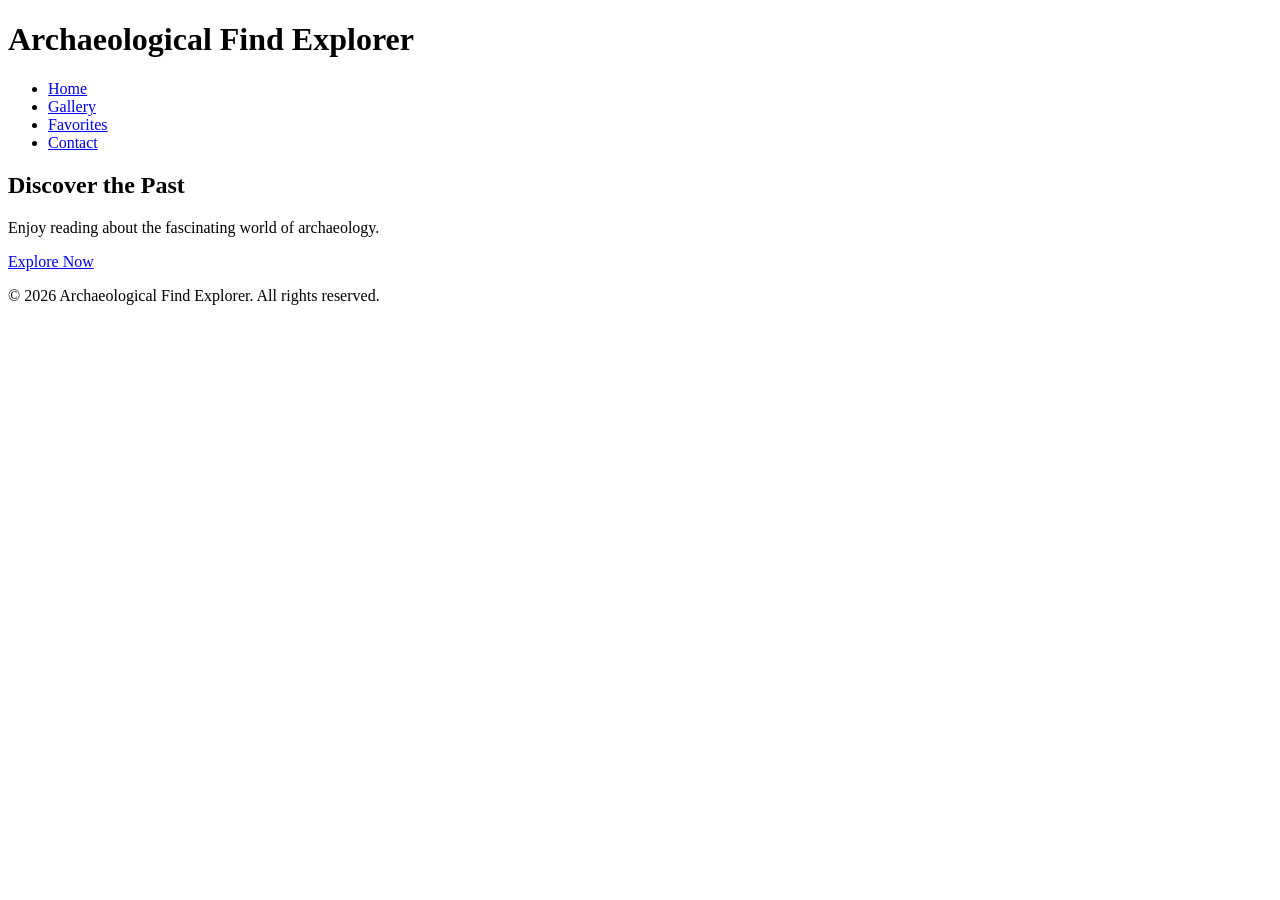
==== index.html @ 69239ad1 "First part of My final project" ====
<!DOCTYPE html>
<html lang="en">

<head>
    <meta charset="UTF-8">
    <meta name="viewport" content="width=device-width, initial-scale=1.0">
    <meta author="Thailis Gonzalez">
    <meta name="description" content="A website to access knowledge about our ancestors and their culture">
    <link rel="stylesheet" href="/css/style.css">
    <script type="module" src="./js/main.js"></script>
    <title>Home Page</title>
</head>

<body>
    <header class="divider" id="main-header"></header>
    <main>
        <section class="hero">
            <h2>Discover the Past</h2>
            <p>Enjoy reading about the fascinating world of archaeology.</p>

            <div class="hero-collage"></div>

            <a href="gallery.html" class="btn">Explore Now</a>
        </section>

        <div class="news-section">
            <section class="news1">

            </section>
            <section class="news2">

            </section>
        </div>

        <section class="maps-section">
            <!-- maps section -->
        </section>
    </main>
    <footer id="main-footer"></footer>
</body>

</html>
---- css/style.css ----
:root {
    --color-background: #F4EBD0;
    /* Light Sand */
    --color-title: #A67B5B;
    /* Earth/Brown */
    --color-button: #6B8E23;
    /* Moss Green */
    --color-accent: #D16A3B;
    /* Terracotta */
    --color-card-background: #FFF5E1;
    /* Soft Cream */
}

/*======== Test for collage ========*/

.hero-collage {
    display: flex;
    flex-wrap: wrap;
    gap: 8px;
}

.hero-collage img {
    width: 100px;
    height: 100px;
    object-fit: cover;
    border-radius: 4px;
    cursor: pointer;
    transition: transform 0.2s;
}

.hero-collage img:hover {
    transform: scale(1.1);
}
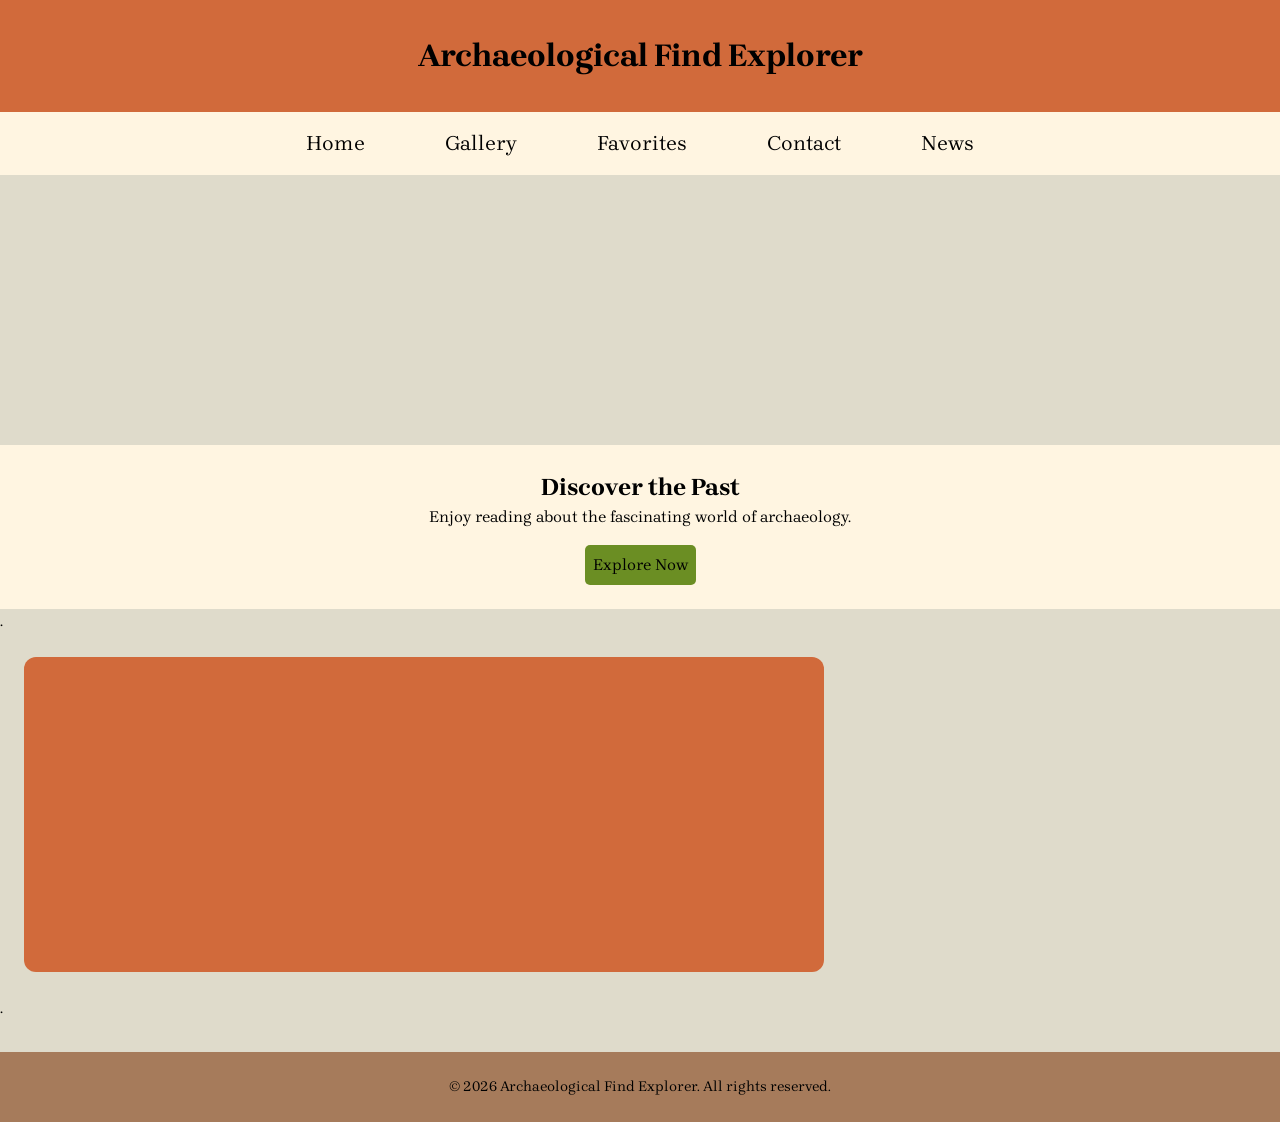
==== commit e9ad93e1: "final project with design" ====
--- a/index.html
+++ b/index.html
@@ -6,8 +6,11 @@
     <meta name="viewport" content="width=device-width, initial-scale=1.0">
     <meta author="Thailis Gonzalez">
     <meta name="description" content="A website to access knowledge about our ancestors and their culture">
-    <link rel="stylesheet" href="/css/style.css">
-    <script type="module" src="./js/main.js"></script>
+    <link rel="stylesheet" href="css/style.css">
+    <link rel="preconnect" href="https://fonts.googleapis.com">
+    <link rel="preconnect" href="https://fonts.gstatic.com" crossorigin>
+    <link href="https://fonts.googleapis.com/css2?family=Brygada+1918&display=swap" rel="stylesheet">
+    <script type="module" src="js/main.js"></script>
     <title>Home Page</title>
 </head>
 
@@ -15,26 +18,30 @@
     <header class="divider" id="main-header"></header>
     <main>
         <section class="hero">
-            <h2>Discover the Past</h2>
-            <p>Enjoy reading about the fascinating world of archaeology.</p>
+            <div class="hero-collage"></div>
+            <div class="hero-content">
+                <h2>Discover the Past</h2>
+                <p>Enjoy reading about the fascinating world of archaeology.</p>
+                <a href="gallery.html" class="btn">Explore Now</a>
+            </div>
+            <div class="fact-zone" data-fact>.</div>
+        </section>
+        <div class="container-sections">
+            <div class="news-section" id="news-index">
+                <section class="news1">
 
-            <div class="hero-collage"></div>
+                </section>
+                <section class="news2">
 
-            <a href="gallery.html" class="btn">Explore Now</a>
-        </section>
-
-        <div class="news-section">
-            <section class="news1">
-
-            </section>
-            <section class="news2">
-
+                </section>
+            </div>
+            <section class="maps-section">
+                <iframe src="https://www.google.com/maps?q=egypt&output=embed" width="100%" height="100%"
+                    style="border:0;">
+                </iframe>
             </section>
         </div>
-
-        <section class="maps-section">
-            <!-- maps section -->
-        </section>
+        <div class="fact-zone" data-fact>.</div>
     </main>
     <footer id="main-footer"></footer>
 </body>
--- a/css/style.css
+++ b/css/style.css
@@ -1,5 +1,6 @@
+/*======== General Rules ========*/
 :root {
-    --color-background: #F4EBD0;
+    --color-background: #dfdbcb;
     /* Light Sand */
     --color-title: #A67B5B;
     /* Earth/Brown */
@@ -11,23 +12,595 @@
     /* Soft Cream */
 }
 
-/*======== Test for collage ========*/
+*,
+*::before,
+*::after {
+    box-sizing: border-box;
+    margin: 0;
+    padding: 0;
+}
+
+body {
+    font-family: "Brygada 1918", serif;
+    font-weight: 300;
+    font-style: normal;
+    line-height: 1.5;
+    background-color: var(--color-background);
+    display: flex;
+    flex-direction: column;
+    min-height: 100vh;
+}
+
+main {
+    flex: 1;
+}
+
+img {
+    max-width: 100%;
+    display: block;
+}
+
+a {
+    text-decoration: none;
+    color: inherit;
+}
+
+ul {
+    list-style: none;
+}
+
+/*======== Header Mobile ========*/
+
+.navbar {
+    display: flex;
+    justify-content: space-between;
+    align-items: center;
+    position: relative;
+}
+
+.name-page {
+    font-size: 1rem;
+    padding: 2rem;
+    text-align: center;
+    background-color: var(--color-accent);
+}
+
+.menu-toggle {
+    font-size: 2rem;
+    background: none;
+    border: none;
+    cursor: pointer;
+    margin: 1rem;
+}
+
+.nav-menu {
+    display: none;
+    gap: 1rem;
+    flex-direction: column;
+    position: absolute;
+    top: 100%;
+    left: 0;
+    padding: 1rem;
+    border-radius: 10px;
+    font-size: 1.3rem;
+
+    background-color: var(--color-card-background);
+}
+
+.nav-menu.active {
+    display: flex;
+    margin: 1rem;
+    background-color: var(--color-accent);
+}
+
+.nav-menu li a {
+    position: relative;
+    padding: 0.5rem 1rem;
+}
+
+.nav-menu li a::after {
+    content: "";
+    position: absolute;
+    left: 0;
+    bottom: 0;
+
+    width: 0%;
+    height: 2px;
+    background-color: var(--color-accent);
+
+    transition: width 0.3s ease;
+}
+
+.nav-menu li a:hover::after {
+    width: 100%;
+}
+
+/*========================= Header Desktop =========================*/
+
+@media (min-width: 768px) {
+    .menu-toggle {
+        display: none;
+    }
+
+    .nav-menu {
+        display: flex;
+        flex-direction: row;
+        position: static;
+        width: 100%;
+        border-radius: 0;
+        align-items: center;
+        justify-content: center;
+        gap: 3rem;
+    }
+}
+
+/*========================= Footer Mobile ========*/
+
+footer {
+    text-align: center;
+    padding: 1.5rem;
+    background-color: var(--color-title);
+    font-size: 0.9rem;
+    margin-top: 2rem;
+}
+
+/*========================= Index.html =======================*/
+
+/*======== Collage ========*/
+
+.hero {
+    display: flex;
+    flex-direction: column;
+}
 
 .hero-collage {
-    display: flex;
-    flex-wrap: wrap;
-    gap: 8px;
+    display: grid;
+    grid-template-columns: repeat(3, 1fr);
+    gap: 0;
+    height: clamp(200px, 40vw, 300px);
+    overflow: hidden;
 }
 
 .hero-collage img {
-    width: 100px;
-    height: 100px;
+    width: 100%;
+    height: 100%;
     object-fit: cover;
-    border-radius: 4px;
+}
+
+.hero-content {
+    text-align: center;
+    padding: 1.5rem;
+    background-color: var(--color-card-background);
+}
+
+.hero-content a {
+    display: inline-block;
+    background-color: var(--color-button);
+    padding: .5rem;
+    border-radius: 5px;
+    margin-top: 1rem;
+    transition: transform 0.2s ease;
+}
+
+.hero-content a:hover {
+    transform: scale(1.05);
+}
+
+/*======== Collage Desktop ========*/
+
+@media (min-width: 768px) {
+    .hero-collage {
+        grid-template-columns: repeat(3, 1fr);
+        height: 30vh;
+    }
+}
+
+/*======== To manage sections: news-section and maps-section========*/
+
+.container-sections {
+    display: grid;
+    gap: 2rem;
+    padding: 1.5rem;
+}
+
+/*======== News Section in index ========*/
+
+.news-section {
+    display: grid;
+    grid-template-columns: 1fr;
+    gap: 1.5rem;
+    padding: 1.5rem;
+    background-color: var(--color-accent);
+}
+
+.card {
+    background-color: var(--color-card-background);
+    padding: 1rem;
+    border-radius: 10px;
+
+    display: flex;
+    flex-direction: column;
+    gap: 0.5rem;
+}
+
+.card img {
+    width: 100%;
+    border-radius: 8px;
+    aspect-ratio: 1 / 1;
+    object-fit: cover;
+}
+
+.fav-btn,
+.card a {
+    background-color: var(--color-button);
+    border: none;
+    padding: 0.5rem;
+    border-radius: 5px;
     cursor: pointer;
-    transition: transform 0.2s;
-}
-
-.hero-collage img:hover {
-    transform: scale(1.1);
+}
+
+.card a {
+    text-align: center;
+    padding: 0.3rem;
+}
+
+.news1,
+.news2 {
+    display: flex;
+    flex-direction: column;
+    gap: 1.5rem;
+}
+
+/*======== News Section Desktop ========*/
+
+@media (min-width: 768px) {
+
+    .container-sections {
+        grid-template-columns: 2fr 1fr;
+        align-items: start;
+    }
+
+    .news-section {
+        grid-template-columns: 1fr 1fr;
+        gap: 2rem;
+    }
+
+    #news-index {
+        height: 35vh;
+        border-radius: 12px;
+    }
+
+    .news1,
+    .news2 {
+        overflow-y: auto;
+        padding-right: 0.5rem;
+        scrollbar-width: thin;
+    }
+
+    .maps-section {
+        height: 35vh;
+    }
+}
+
+/*========================= Gallery =========================*/
+
+.gallery-container {
+    display: grid;
+    grid-template-columns: repeat(auto-fit, minmax(150px, 1fr));
+    gap: 1rem;
+    padding: 1.5rem;
+
+}
+
+.gallery-card {
+    overflow: hidden;
+    position: relative;
+    border-radius: 10px;
+}
+
+.gallery-card img {
+    width: 100%;
+    aspect-ratio: 1 / 1;
+    object-fit: cover;
+    transition: transform 0.3s ease;
+}
+
+.gallery-card img:hover {
+    transform: scale(1.05);
+}
+
+/* ========================= Favorite Page ========================= */
+
+.favorites-container {
+    display: grid;
+    grid-template-columns: 1fr;
+    gap: 1.5rem;
+    padding: 1.5rem;
+}
+
+.favorites-container .card {
+    background-color: var(--color-card-background);
+    padding: 1rem;
+    border-radius: 12px;
+    display: flex;
+    flex-direction: column;
+    gap: 0.5rem;
+    transition: transform 0.2s ease;
+    max-width: 320px;
+    width: 100%;
+}
+
+.empty {
+    text-align: center;
+    font-size: 1.2rem;
+    padding: 2rem;
+}
+
+.favorites-container img {
+    width: 100%;
+    height: auto;
+    border-radius: 8px;
+    aspect-ratio: 1 / 1;
+    object-fit: cover;
+}
+
+.favorites-hero {
+    text-align: center;
+    padding: 1.5rem;
+}
+
+/* ========= Favorite Page Desktop ========== */
+
+@media (min-width: 768px) {
+    .favorites-container {
+        grid-template-columns: repeat(auto-fit, minmax(250px, 1fr));
+        justify-content: center;
+    }
+}
+
+/* ========================= News Page ======================== */
+.main-news {
+    display: grid;
+    grid-template-columns: 1fr;
+    gap: 1.5rem;
+    padding: 1.5rem;
+}
+
+.filters {
+    order: 1;
+}
+
+.featured {
+    order: 2;
+}
+
+.news-page {
+    order: 3;
+}
+
+.favorites {
+    order: 4;
+}
+
+/* ========= Filters ========== */
+.filters {
+    background: var(--color-card-background);
+    padding: 1rem;
+    border-radius: 12px;
+}
+
+.filters-title {
+    cursor: pointer;
+    font-size: 1.2rem;
+}
+
+.filters-content {
+    display: none;
+    margin-top: 1rem;
+}
+
+.filters.open .filters-content {
+    display: grid;
+    gap: 1rem;
+}
+
+.filter-group {
+    display: flex;
+    flex-direction: column;
+    gap: 0.3rem;
+}
+
+.filters input,
+.filters select {
+    width: 100%;
+    padding: 0.5rem 0.6rem;
+    border: 1px solid rgba(0, 0, 0, 0.2);
+    border-radius: 6px;
+    font-size: 0.9rem;
+}
+
+.filters input:hover,
+.filters select:hover {
+    border-color: rgba(0, 0, 0, 0.35);
+}
+
+/* ========= Featured ========== */
+.featured {
+    background: var(--color-accent);
+    border-radius: 12px;
+    padding: 1rem;
+    color: var(--color-text-light);
+}
+
+.featured h2 {
+    text-align: center;
+    margin-bottom: 0.8rem;
+}
+
+.featured-container {
+    display: flex;
+    flex-direction: column;
+    gap: 1rem;
+    width: 100%;
+    overflow-x: hidden;
+}
+
+/* ========= News ========== */
+.news-page {
+    display: grid;
+    grid-template-columns: repeat(auto-fit, minmax(200px, 1fr));
+    height: auto;
+    overflow: visible;
+}
+
+@media (min-width: 1024px) {
+    .main-news {
+        grid-template-columns: 250px 1fr 300px;
+        gap: 2rem;
+        align-items: start;
+        padding: 2rem;
+    }
+
+    .filters {
+        order: 1;
+        position: sticky;
+        top: 2rem;
+    }
+
+    .news-page {
+        order: 2;
+        grid-template-columns: repeat(auto-fit, minmax(300px, 1fr));
+    }
+
+    .featured {
+        order: 3;
+        top: 2rem;
+    }
+
+    .filters-content {
+        display: block;
+    }
+
+    .filters-title {
+        cursor: default;
+        pointer-events: none;
+    }
+}
+
+/* ========================= Contact ======================== */
+
+#contact-form {
+    width: 100%;
+    padding: 1rem;
+    display: flex;
+    flex-direction: column;
+    gap: 1.2rem;
+}
+
+#contact-form fieldset {
+    border: 1px solid rgba(0, 0, 0, 0.15);
+    border-radius: 10px;
+    padding: 1rem;
+    display: flex;
+    flex-direction: column;
+    gap: 1rem;
+    background: var(--color-card-background);
+}
+
+#contact-form legend {
+    font-weight: bold;
+    color: var(--color-title);
+    padding: 0 0.5rem;
+}
+
+#contact-form label {
+    display: flex;
+    flex-direction: row;
+    gap: 0.4rem;
+    font-size: 0.95rem;
+}
+
+#contact-form input,
+#contact-form select,
+#contact-form textarea {
+    width: 90%;
+    padding: 0.7rem;
+    border-radius: 8px;
+    border: 1px solid rgba(0, 0, 0, 0.2);
+    font-size: 0.95rem;
+    font-family: inherit;
+    background: white;
+}
+
+#contact-form textarea {
+    min-height: 120px;
+    resize: vertical;
+}
+
+#contact-form input[type="submit"] {
+    background: var(--color-button);
+    color: white;
+    border: none;
+    cursor: pointer;
+    padding: 0.8rem;
+    border-radius: 8px;
+    font-size: 1rem;
+    transition: transform 0.2s ease, background 0.2s ease;
+}
+
+#contact-form input[type="submit"]:hover {
+    transform: scale(1.02);
+}
+
+.h2-contact {
+    margin-top: 1rem;
+    text-align: center;
+}
+
+@media (min-width: 768px) {
+
+    #contact-form {
+        max-width: 700px;
+        margin: 2rem auto;
+    }
+
+    #contact-form fieldset {
+        padding: 1.2rem;
+    }
+
+    #contact-form input[type="submit"] {
+        align-self: center;
+        width: 100%;
+        max-width: 250px;
+    }
+}
+
+/* ================== Facts =================*/
+
+.fact-popup {
+    position: absolute;
+    background-color: var(--color-card-background);
+    color: #333;
+    padding: 1rem;
+    border-radius: 8px;
+    border: 2px solid var(--color-accent);
+    box-shadow: 0 4px 15px rgba(0, 0, 0, 0.2);
+    z-index: 10000;
+    max-width: 250px;
+    pointer-events: none;
+    opacity: 0;
+    transform: translateY(10px) scale(0.95);
+
+    transition: opacity 0.2s ease, transform 0.2s ease;
+}
+
+.fact-popup.show {
+    opacity: 1;
+    transform: translateY(0) scale(1);
+}
+
+.fact-popup strong {
+    display: block;
+    color: var(--color-accent);
+    margin-bottom: 5px;
 }
